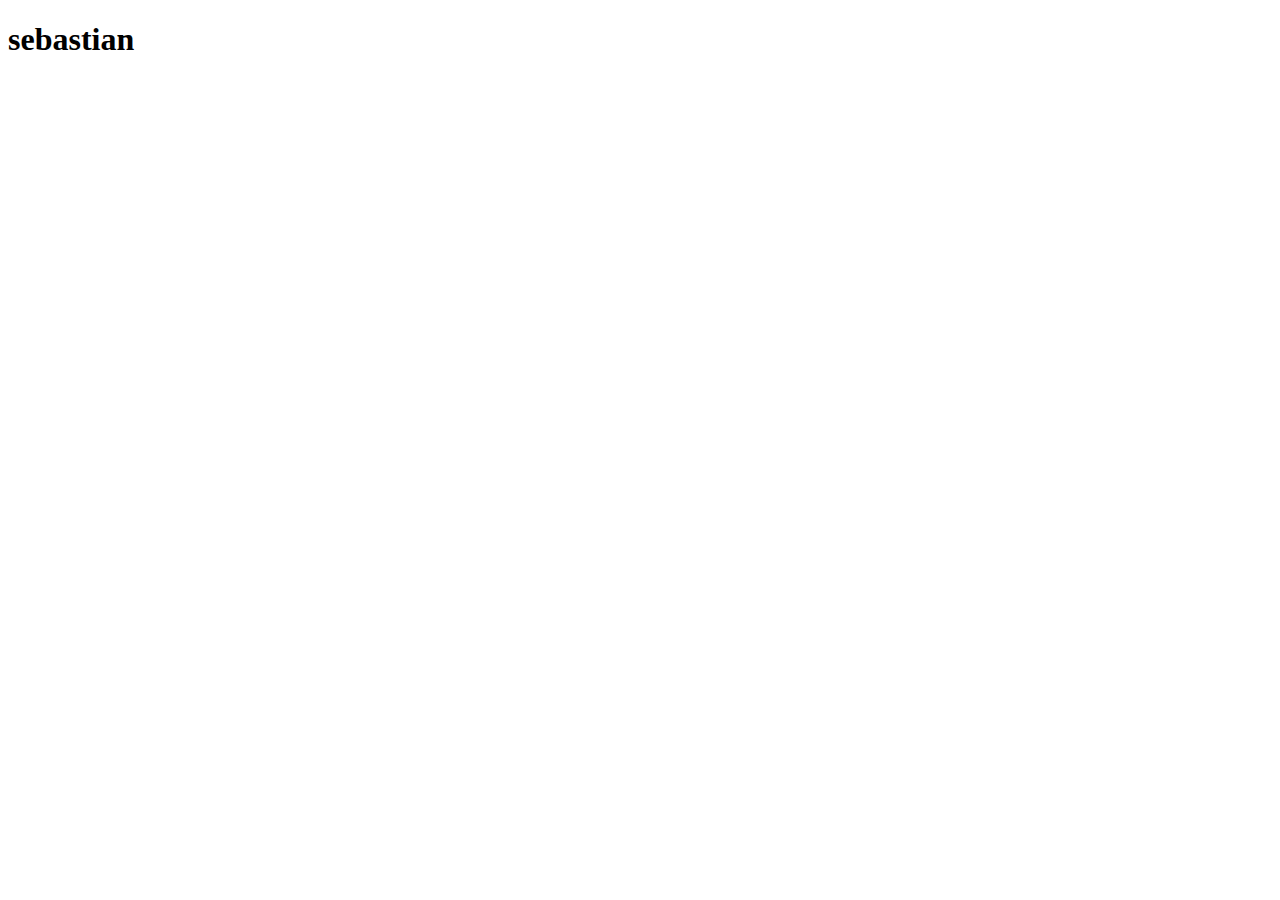
==== sebastianpaz.html @ 52ce0ade "subiendo html" ====
<!DOCTYPE html>
<html lang="en" dir="ltr">
  <head>
    <meta charset="utf-8">
    <title>sebastian</title>
  </head>
  <body>
    <h1>sebastian</h1>
    
    <img src="imagen.jpg" alt="">

  </body>
</html>
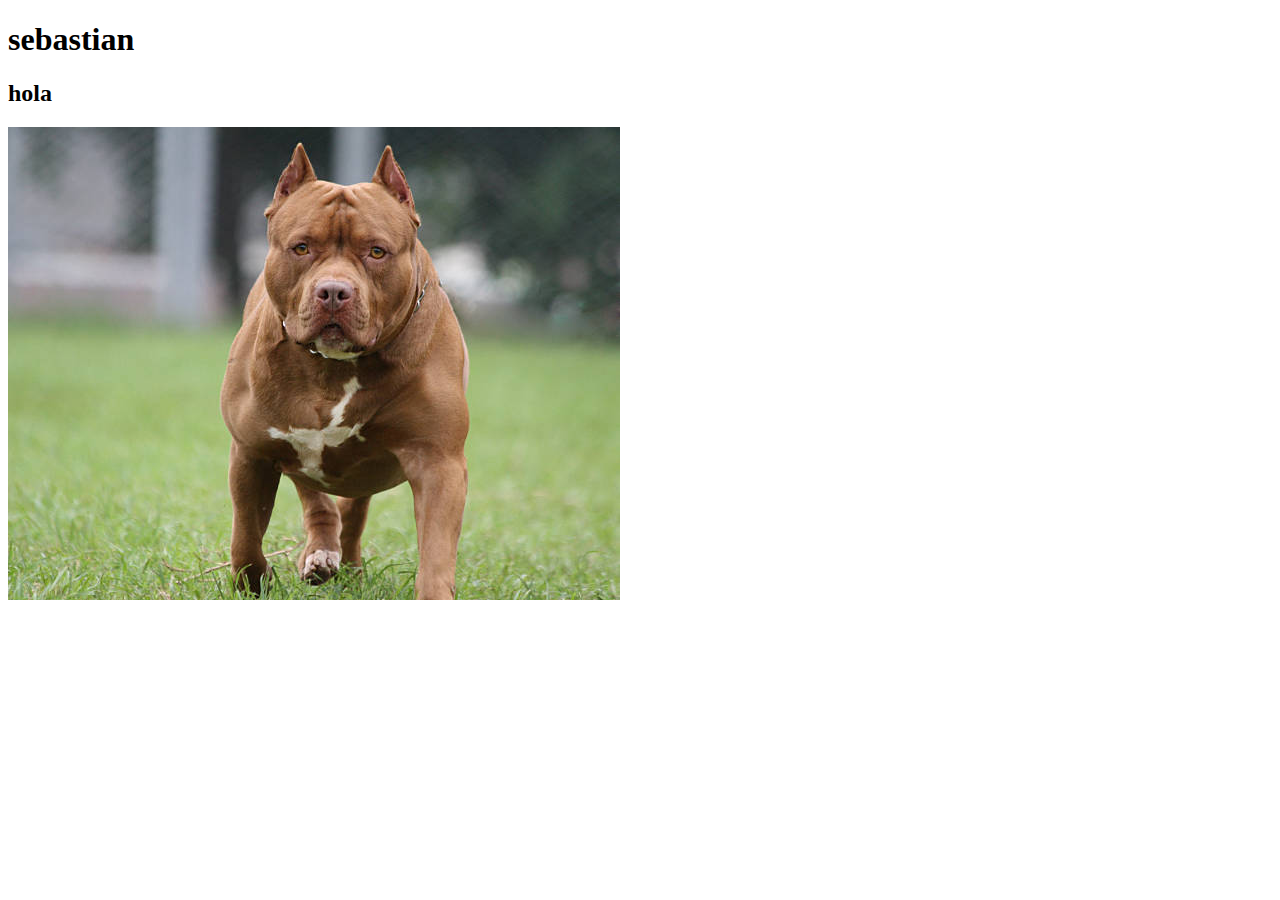
==== commit abf31ca6: "archivo actualizado" ====
--- a/sebastianpaz.html
+++ b/sebastianpaz.html
@@ -6,6 +6,7 @@
   </head>
   <body>
     <h1>sebastian</h1>
+    <h2>hola</h2>
     
     <img src="imagen.jpg" alt="">
 
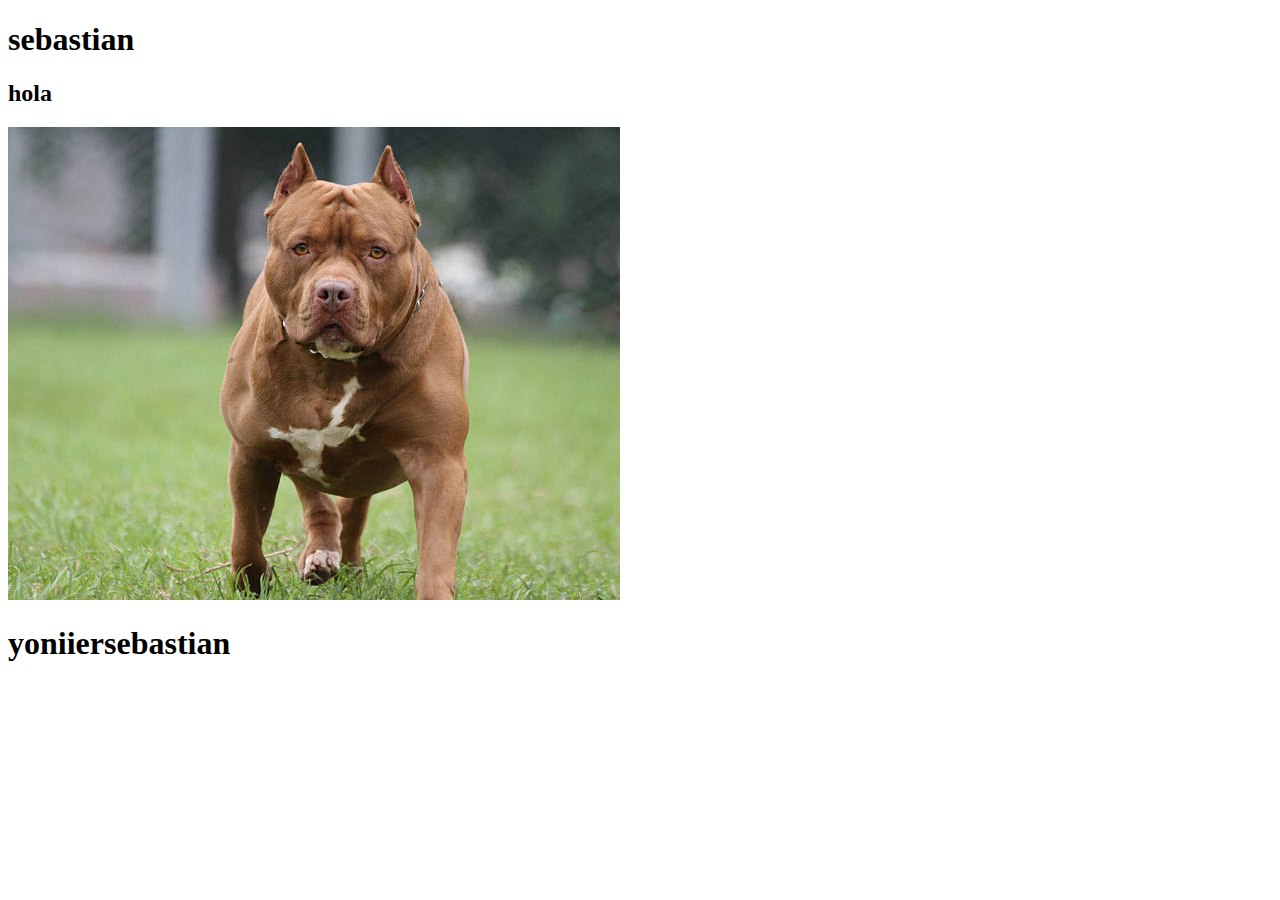
==== commit 62ff6af1: "nuevo commit" ====
--- a/sebastianpaz.html
+++ b/sebastianpaz.html
@@ -9,6 +9,8 @@
     <h2>hola</h2>
     
     <img src="imagen.jpg" alt="">
+    <h1>yoniiersebastian</h1>
+  
 
   </body>
 </html>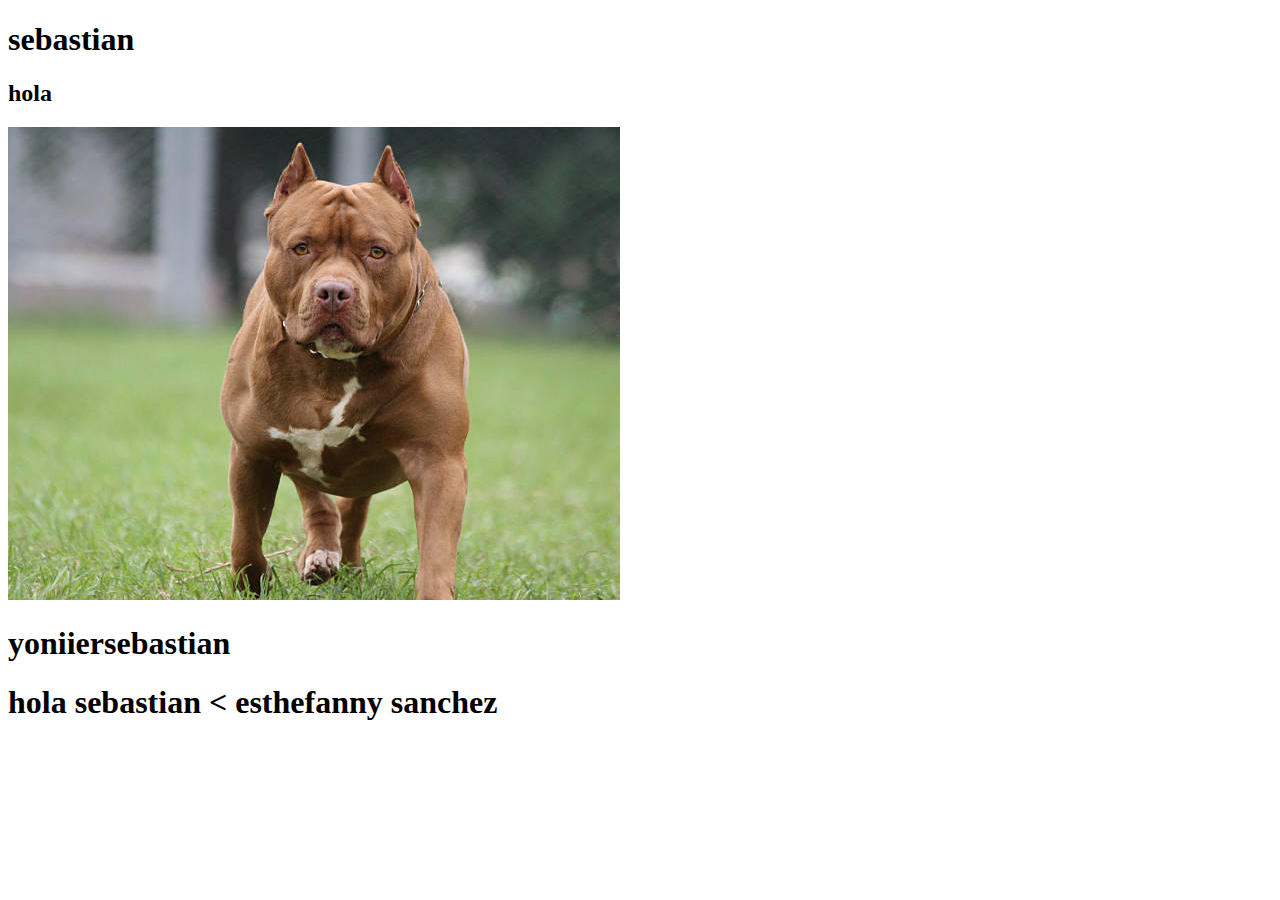
==== commit c575c152: "modificado por tefa" ====
--- a/sebastianpaz.html
+++ b/sebastianpaz.html
@@ -10,6 +10,7 @@
     
     <img src="imagen.jpg" alt="">
     <h1>yoniiersebastian</h1>
+    <h1>hola sebastian < esthefanny sanchez</h1>
   
 
   </body>
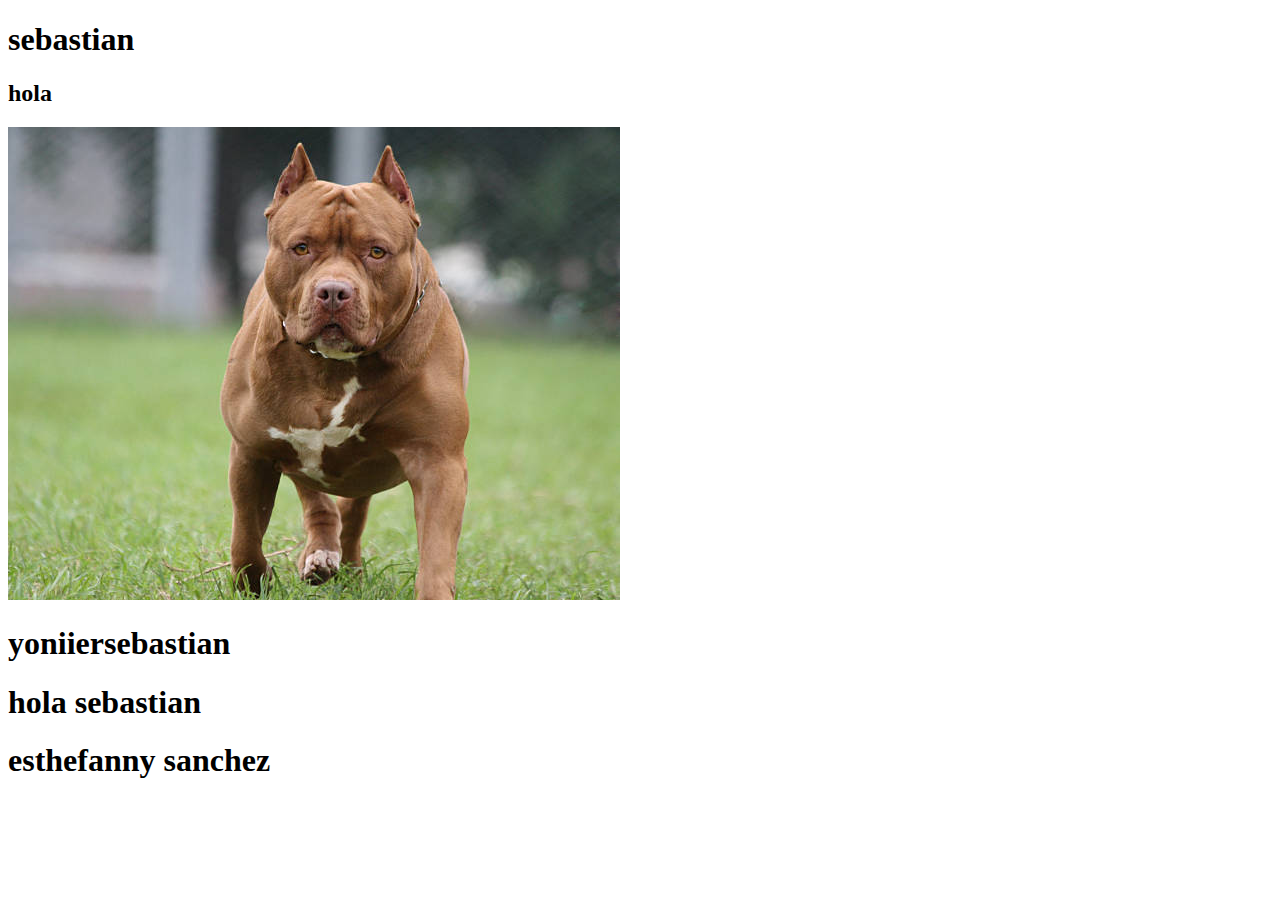
==== commit a2957a42: "nuevo commit" ====
--- a/sebastianpaz.html
+++ b/sebastianpaz.html
@@ -10,7 +10,7 @@
     
     <img src="imagen.jpg" alt="">
     <h1>yoniiersebastian</h1>
-    <h1>hola sebastian < esthefanny sanchez</h1>
+    <h1>hola sebastian </h1> <h1> esthefanny sanchez</h1>
   
 
   </body>
